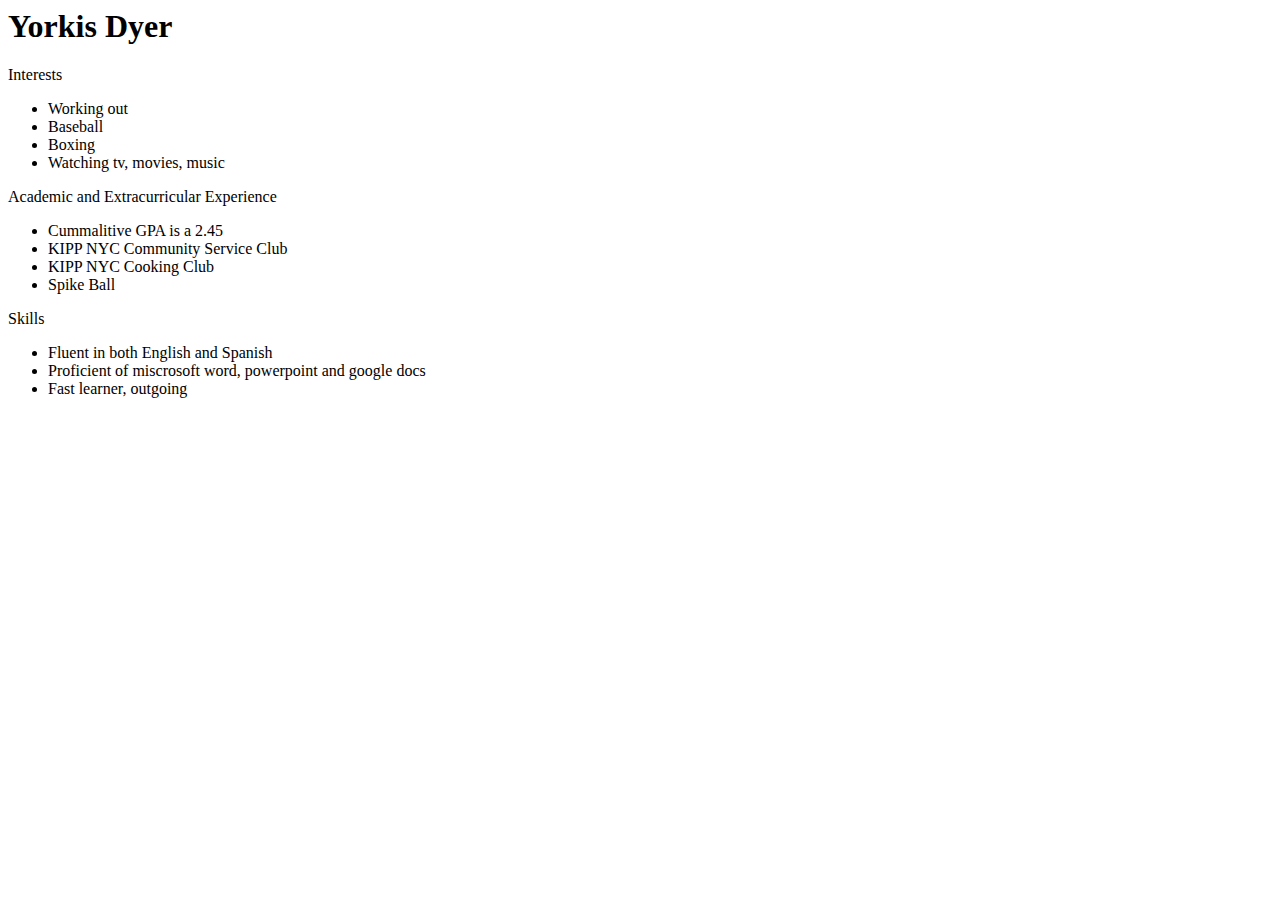
==== index.html @ 6727f871 "Create index.html" ====
<html>
  <head>
    <title>My Bio Page </title>
  </head>
  <body>
    <h1> Yorkis Dyer </h1>
    <section>
      <aside> Interests
        <ul>
          <li> Working out </li>
          <li> Baseball </li>
          <li> Boxing </li>
          <li> Watching tv, movies, music </li>
        </ul>
      </article>
      <aside> Academic and Extracurricular Experience
        <ul>
          <li> Cummalitive GPA is a 2.45 </li>
          <li>  KIPP NYC Community Service Club </li>
          <li> KIPP NYC Cooking Club </li>
          <li> Spike Ball </li>
        </ul>
      </aside>
         <aside> Skills
        <ul>
          <li> Fluent in both English and Spanish </li>
          <li> Proficient of miscrosoft word, powerpoint and google docs</li>
          <li> Fast learner, outgoing </li>
        </ul>
      </aside>
      </body>
    </html>
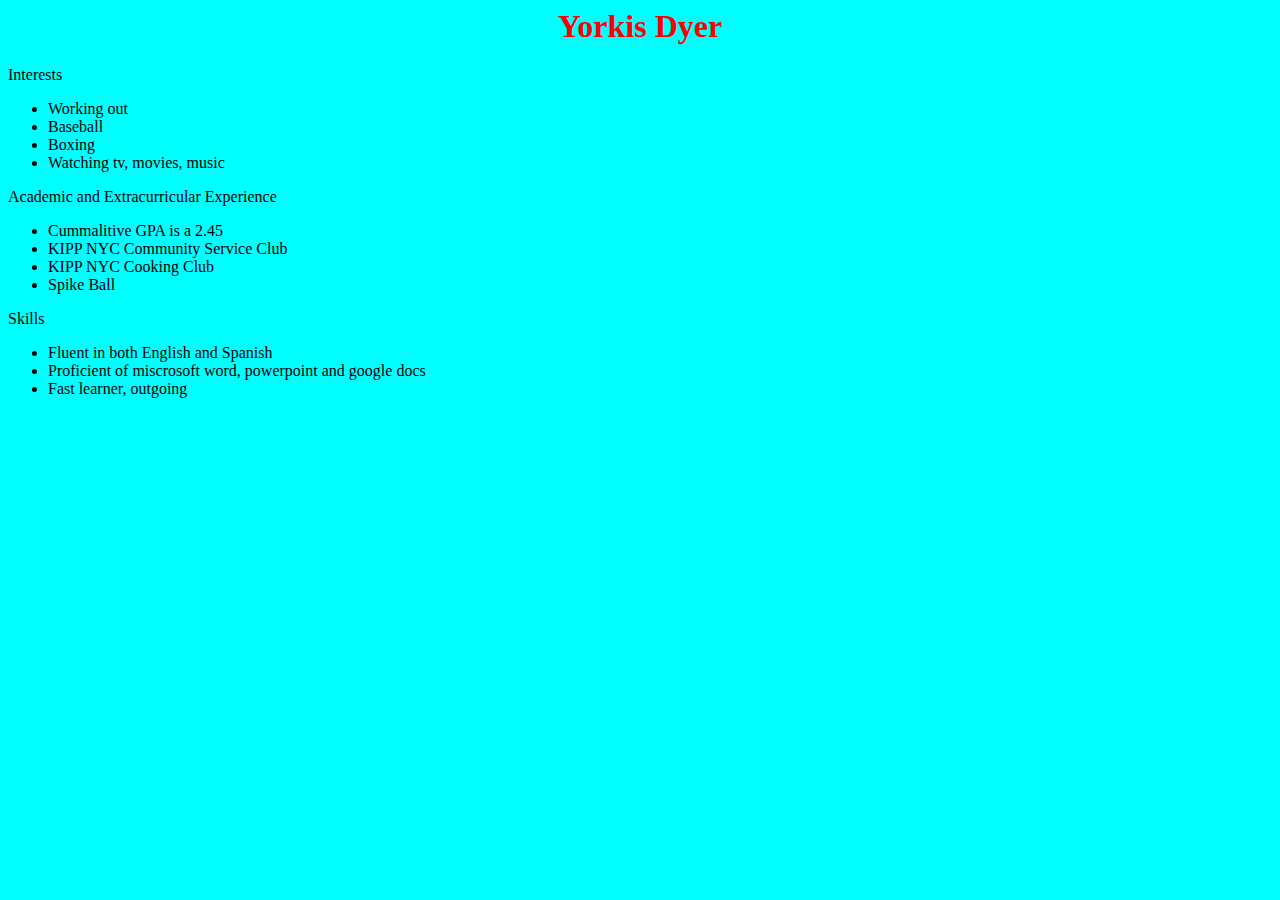
==== commit cf298d28: "Update index.html" ====
--- a/index.html
+++ b/index.html
@@ -1,6 +1,7 @@
 <html>
   <head>
     <title>My Bio Page </title>
+    <link rel="stylesheet" type="text/css" href="stylesheet.css">
   </head>
   <body>
     <h1> Yorkis Dyer </h1>
--- a/stylesheet.css
+++ b/stylesheet.css
@@ -0,0 +1,9 @@
+h1 {
+    color: Red;
+    text-align: center;
+    font size: 54px;
+    
+}
+body{
+  background-color: #00ffff
+}
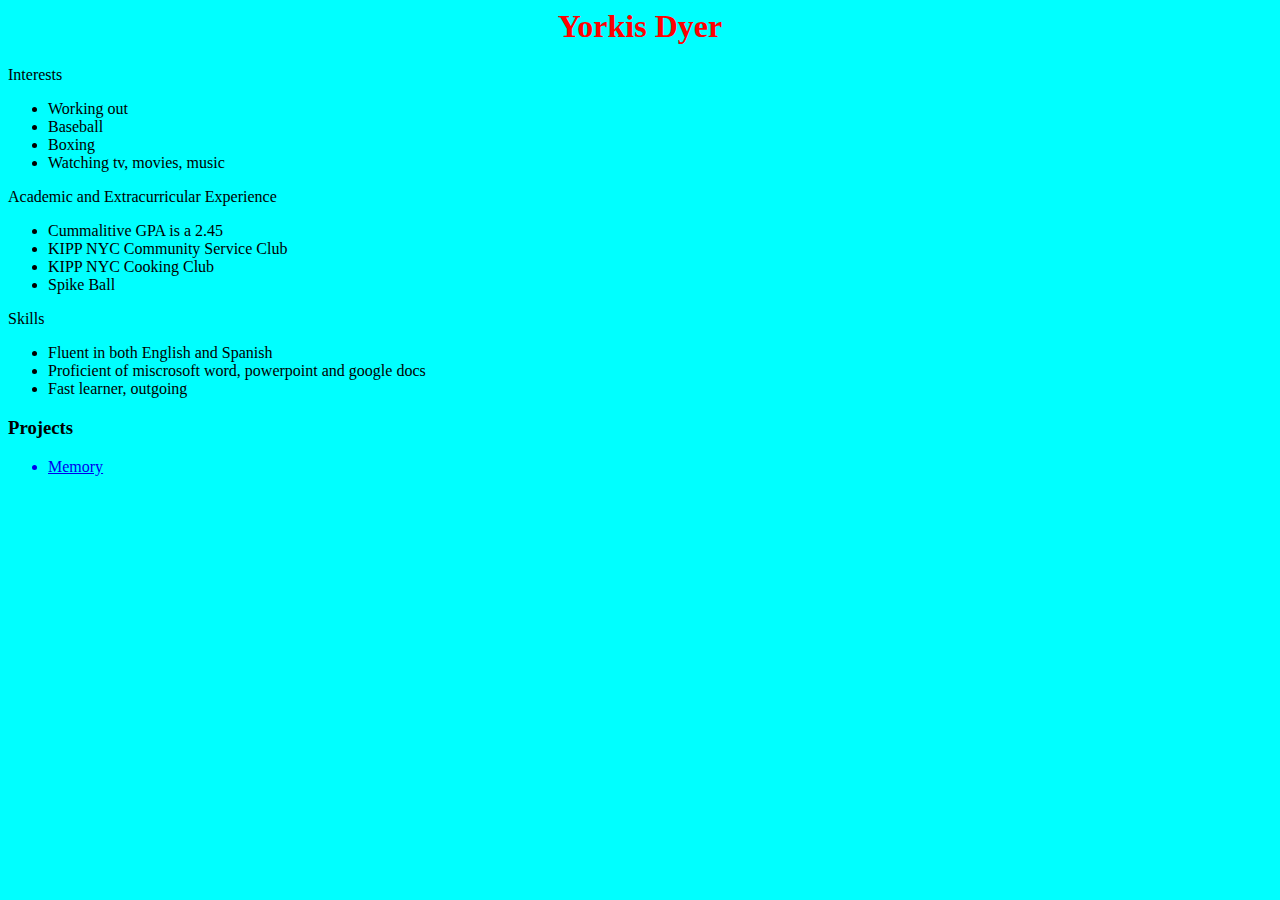
==== commit e59d2c01: "Update index.html" ====
--- a/index.html
+++ b/index.html
@@ -29,5 +29,9 @@
           <li> Fast learner, outgoing </li>
         </ul>
       </aside>
+      <h3>Projects</h3>
+      <ul>
+        <a href="memory/index.html"><li>Memory</li></a>
+      </ul>
       </body>
     </html>
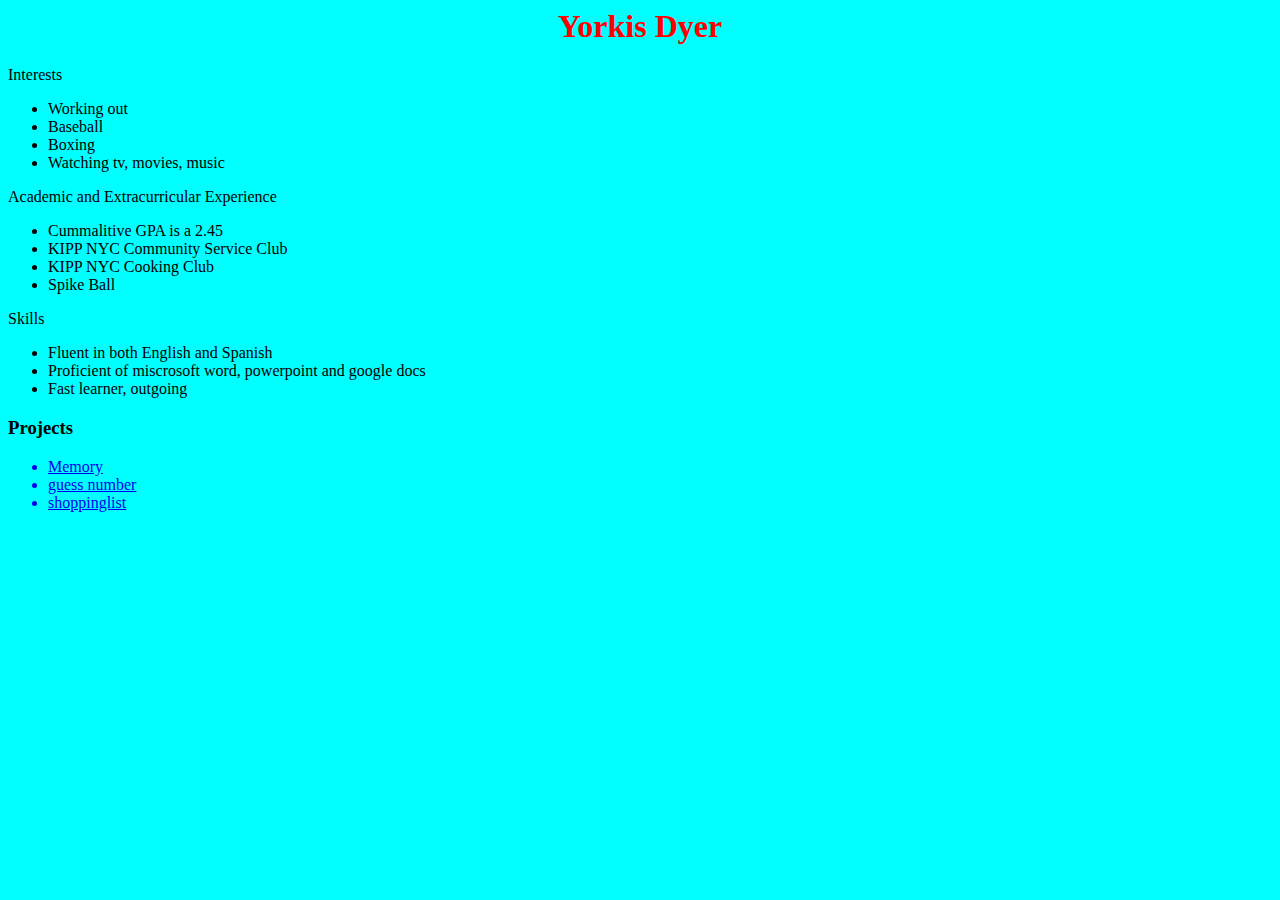
==== commit e54cab75: "Update index.html" ====
--- a/index.html
+++ b/index.html
@@ -31,7 +31,9 @@
       </aside>
       <h3>Projects</h3>
       <ul>
-        <a href="memory/index.html"><li>Memory</li></a>
+        <a href="memorygame/index.html"><li>Memory</li></a>
+        <a href="guess_my_number/index.html"><li>guess number</li></a>
+        <a href="shoppinglist/index.html"><li>shoppinglist</li></a>
       </ul>
       </body>
     </html>
